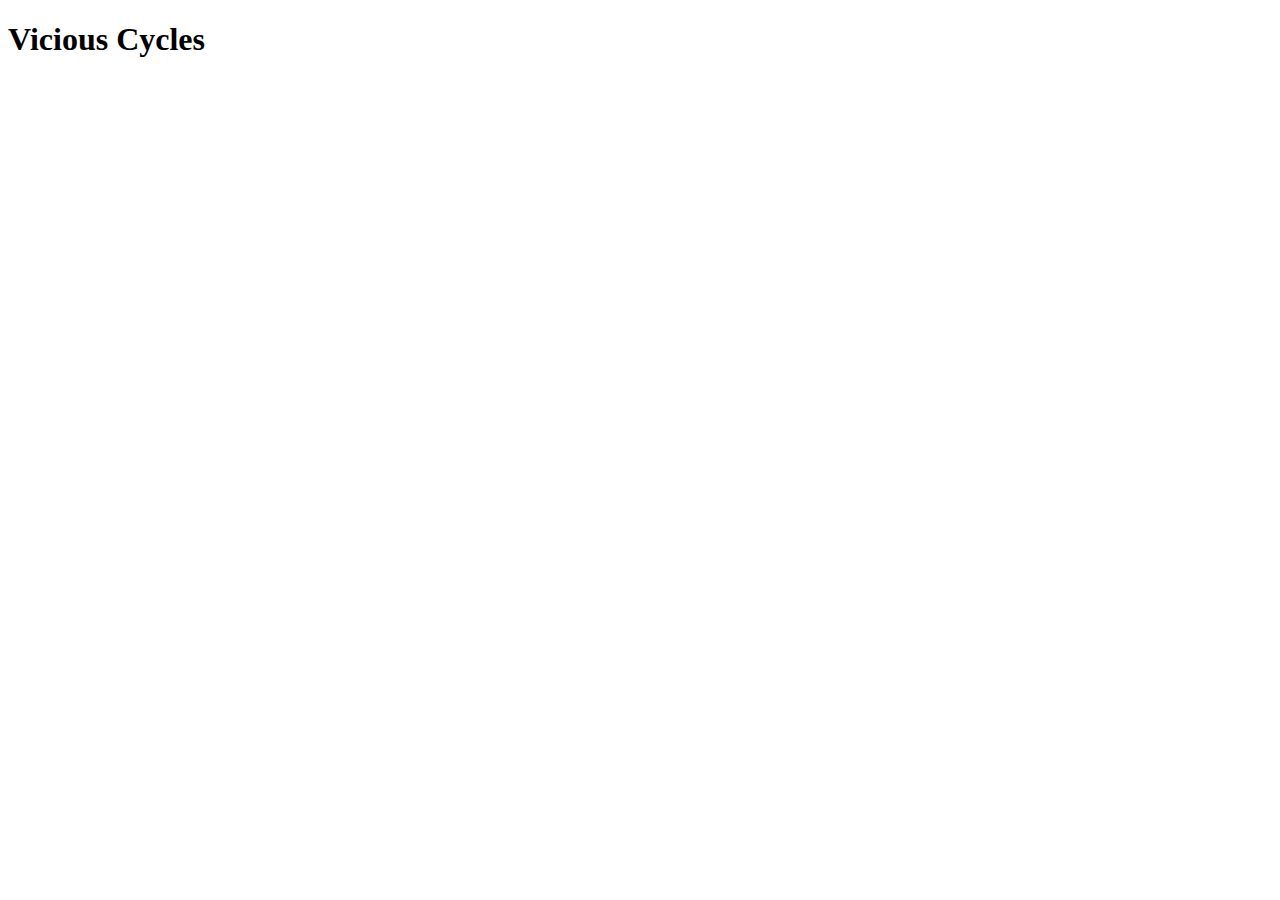
==== index.html @ 9bb488b7 "Add files via upload" ====
<!DOCTYPE html>
<!-- John Kulowiec WEB.140.0001 Vicious Cycles project-->
<html lang=en>
<!-- Title element-->
<head>
    <meta charset="utf-8">
    <title>Vicious Cycles</title>
</head>

    <body>    
        <header>
            <h1>Vicious Cycles</h1>
        </header>
    </body>

</html>
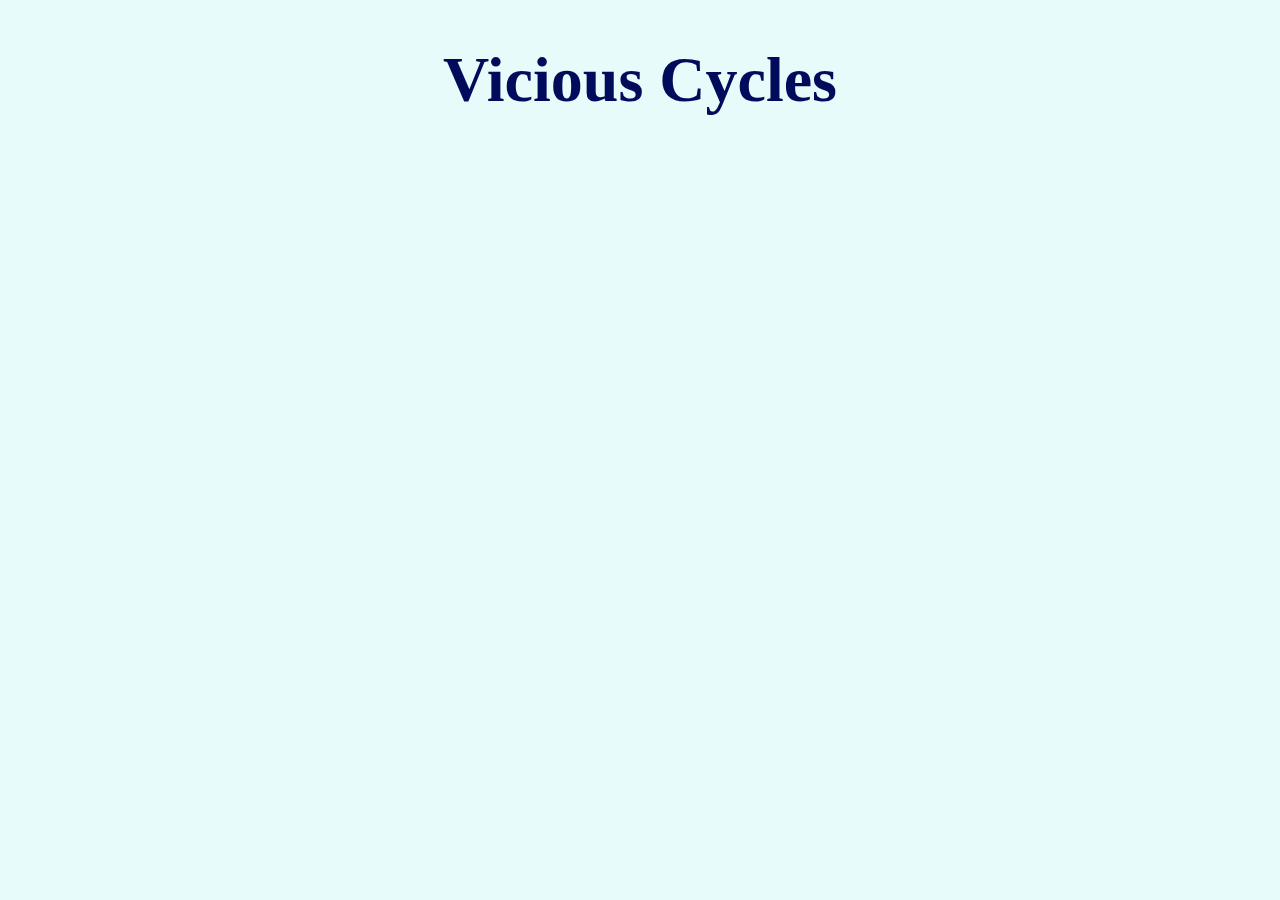
==== commit d44ea617: "Add files via upload" ====
--- a/index.html
+++ b/index.html
@@ -1,16 +1,17 @@
-<!DOCTYPE html>
-<!-- John Kulowiec WEB.140.0001 Vicious Cycles project-->
-<html lang=en>
-<!-- Title element-->
-<head>
-    <meta charset="utf-8">
-    <title>Vicious Cycles</title>
-</head>
-
-    <body>    
-        <header>
-            <h1>Vicious Cycles</h1>
-        </header>
-    </body>
-
+<!DOCTYPE html>
+<!-- John Kulowiec WEB.140.0001 Vicious Cycles project-->
+<html lang=en>
+<!-- Title element-->
+<head>
+    <link rel="stylesheet" type="text/css" href="styles.css" />
+    <meta charset="utf-8">
+    <title>Vicious Cycles</title>
+</head>
+
+    <body>    
+        <header>
+            <h1>Vicious Cycles</h1>
+        </header>
+    </body>
+
 </html>--- a/styles.css
+++ b/styles.css
@@ -0,0 +1,14 @@
+/* Style sheet for Vicious Cycles website project */
+/* John Kulowiec WEB.140.0001 6/25/20 */
+
+body {
+    background-color: #E7FBFB;
+    }
+
+
+h1 {
+    font-size: 4em;
+    text-align: center;
+    color: #010B5B;
+    
+}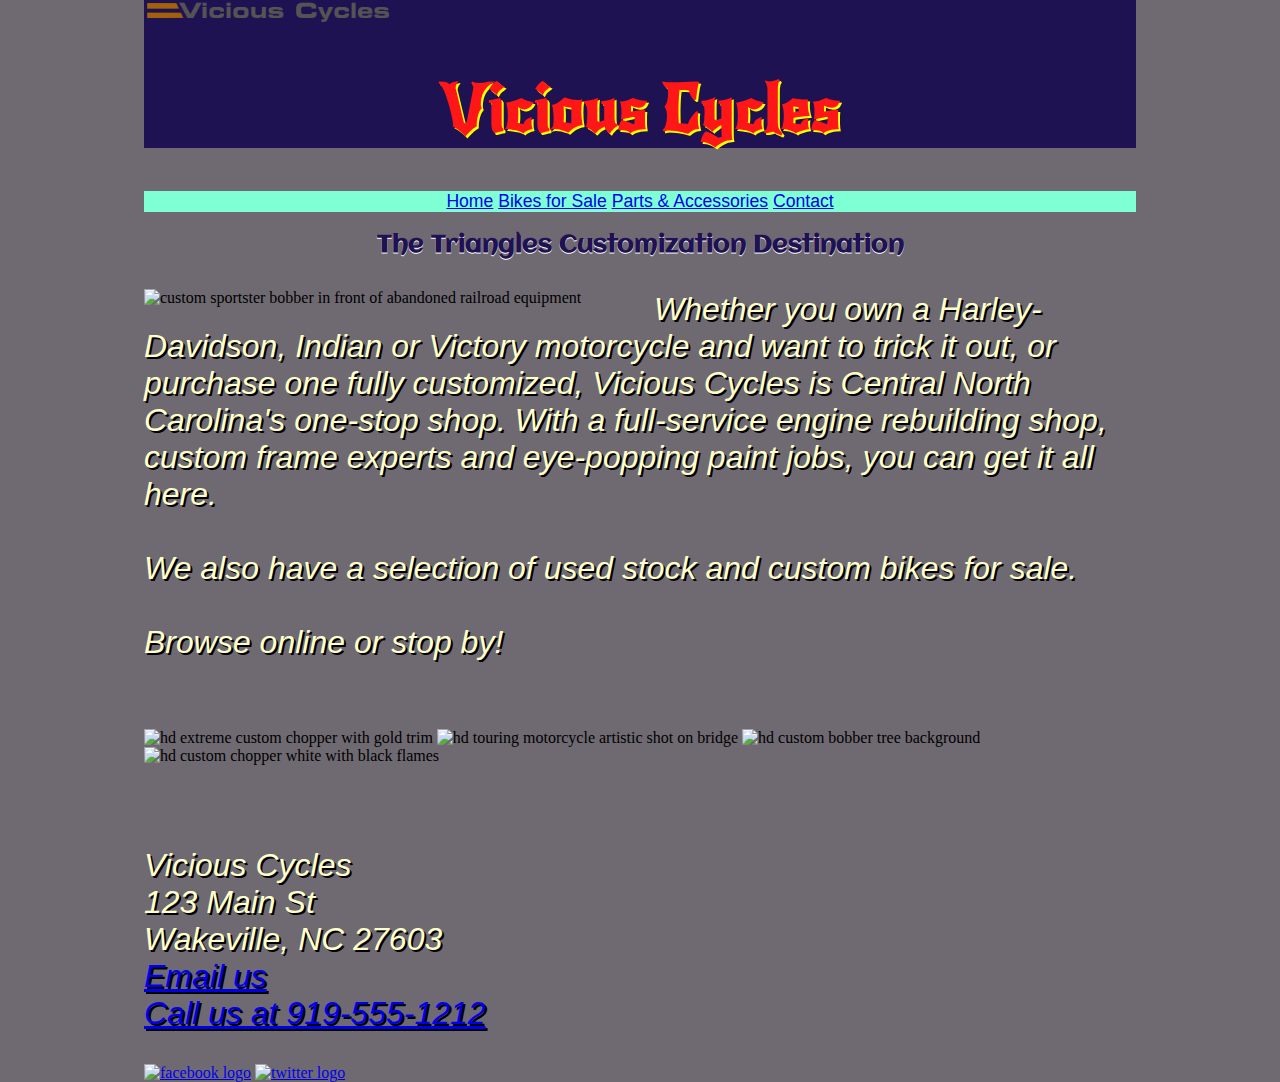
==== commit a3aff1da: "7/5/20 Update" ====
--- a/index.html
+++ b/index.html
@@ -1,17 +1,51 @@
 <!DOCTYPE html>
 <!-- John Kulowiec WEB.140.0001 Vicious Cycles project-->
+<!-- Home page -->
 <html lang=en>
 <!-- Title element-->
 <head>
-    <link rel="stylesheet" type="text/css" href="styles.css" />
+    <link href="https://fonts.googleapis.com/css2?family=New+Rocker&display=swap" rel="stylesheet">
+    <link href="https://fonts.googleapis.com/css2?family=Aclonica&display=swap" rel="stylesheet"> 
+    <link rel="stylesheet" type="text/css" href="styles.css"/>
     <meta charset="utf-8">
-    <title>Vicious Cycles</title>
+    <meta name="viewport" content="width=device-width, initial-scale=1.0">
+    <title>Vicious Cycles- Home</title>
 </head>
+    <body> 
+        <div class="container">   
+            <header>
+                <a href="index.html"><img src="Vicious-Cycle-Logo.jpg" alt="Vicious Cycles logo" width="250"></a>
+                <h1>Vicious Cycles</h1>
+            </header>
+        </div>
+        <nav>
+            <a href="index.html">Home</a>
+            <a href="forsale.html">Bikes for Sale</a>
+            <a href="parts.html">Parts & Accessories</a>
+            <a href="contact.html">Contact</a>
+        </nav>
 
-    <body>    
-        <header>
-            <h1>Vicious Cycles</h1>
-        </header>
+        <section>
+            <h2 class="homeh2">The Triangles Customization Destination</h2>        
+            <a><img class="sporty" src="images/custom_sportster_web.jpg" alt="custom sportster bobber in front of abandoned railroad equipment" width="500"></a>
+            <p>            
+            Whether you own a Harley-Davidson, Indian or Victory motorcycle and want to trick it out, or purchase one fully customized, Vicious Cycles is Central North Carolina's one-stop shop. With a full-service engine rebuilding shop, custom frame experts and eye-popping paint jobs, you can get it all here.<br><br>We also have a selection of used stock and custom bikes for sale.<br><br>Browse online or stop by!
+            </p>
+        </section><br><br>
+
+        <section>
+           <a><img src="images/chopper/chopper02.jpg" alt="hd extreme custom chopper with gold trim" width="300"></a>
+           <a><img src="images/bagger/bagger01.jpg" alt="hd touring motorcycle artistic shot on bridge" width="350"></a>
+           <a><img src="images/bobber/bobber02.jpg" alt="hd custom bobber tree background" width="350"></a>
+           <a><img src="images/chopper/chopper01.jpg" alt="hd custom chopper white with black flames" width="360"></a> 
+        </section>
+
+        <footer>
+            <p>Vicious Cycles<br>123 Main St<br>Wakeville, NC 27603<br><a href="mailto:viciouscycles@example.com">Email us</a><br><a href="tel:+9195551212">Call us at 919-555-1212</a></p>
+            <a href="https://www.facebook.com" target="_blank"><img src="images/f_logo_RGB-Blue_58.png" alt="facebook logo"  width="50"></a>
+            <a href="https://www.twitter.com" target="_blank"><img src="images/Twitter_Logo_Blue.png" alt="twitter logo"  width="50"></a>
+        </footer>
+        
     </body>
 
 </html>--- a/styles.css
+++ b/styles.css
@@ -1,14 +1,123 @@
 /* Style sheet for Vicious Cycles website project */
 /* John Kulowiec WEB.140.0001 6/25/20 */
 
+/* main body for all pages */
 body {
-    background-color: #E7FBFB;
-    }
+    background-color: #6F6A72;
+    margin: 0 1.5in 0 1.5in;
+}
+
+.container {
+    max-width: 100%;
+    background-color:#1F1253;
+}
 
 
 h1 {
+    font-family: 'New Rocker', cursive;
     font-size: 4em;
     text-align: center;
-    color: #010B5B;
-    
-}+    color: #FF1717;
+    text-shadow: 1.5px 1.5px yellow;    
+}
+
+.homeh2, .saleh2, .partsh2 {
+    font-family: 'Aclonica', sans-serif;
+    text-align: center;
+    color: #1F1253;
+    text-shadow: .5px .5px white;
+}
+
+h2 {
+    font-family: Arial, Helvetica, sans-serif;
+    font-weight: bold;
+}
+
+nav {
+    font-family: Arial, Helvetica, sans-serif;
+    font-size: 1.1em;
+    text-align: center;
+    background-color: aquamarine;
+}
+
+.sporty {
+    float: left;
+    padding: 10px 10px 20px 0px;
+}
+
+.orderForm {
+  padding: 25px 0 25px 25px;
+  font-family: 'Franklin Gothic Medium', 'Arial Narrow', Arial, sans-serif;
+  font-size: 1em;
+  font-style: normal;
+  color: #1F1253;
+  text-shadow: none;
+}
+
+p, label {
+    font-family: Arial, Helvetica, sans-serif;
+    font-size: 2em;
+    font-style: italic;
+    color: #ffffcc;
+    text-shadow: 2px 2px black;
+}
+
+.dealer1 {
+  padding: 10px 40px 10px 10px;
+}
+
+.dealer2 {
+  padding: 0 20px 0 20px;
+}
+
+input[type=text], input[type=email] {
+    background-color: aquamarine;
+}
+
+input[type=submit], input[type=file] {
+    background-color: darkkhaki;
+}
+
+footer {
+    padding-top: 50px;
+}
+
+/* Arrange images on Bikes for Sale page */
+.row {
+    display: flex;
+    flex-wrap: wrap;
+    padding: 0 4px;
+  }
+  
+  /* Arrange to two columns */
+  .column {
+    flex: 50%;
+    max-width: 40%;
+    padding: 0 4px;
+  }
+  
+  .column img {
+    margin-top: 8px;
+    vertical-align: middle;
+    width: 100%;
+  }
+  
+  /* RWD - single column */
+  @media screen and (max-width: 600px) {
+    .column {
+      flex: 100%;
+      max-width: 100%;
+    }
+  }
+
+  figcaption {
+    font-family: Arial, Helvetica, sans-serif;
+    background-color: black;
+    color: white;
+    font-style: italic;
+    padding: 2px;
+    text-align: center;
+
+  }
+
+  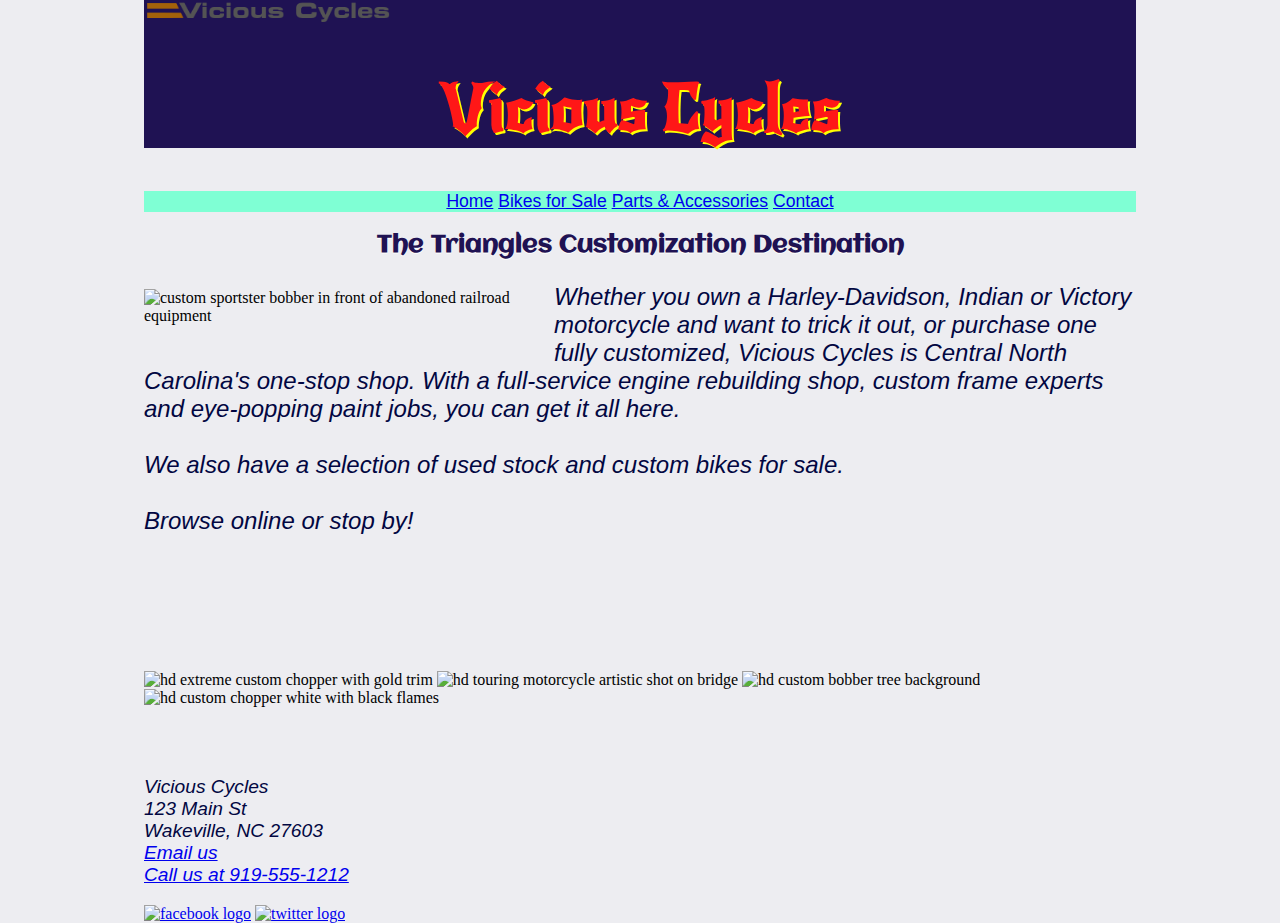
==== commit f1753949: "Vicious Cycles school project 7/8/20" ====
--- a/index.html
+++ b/index.html
@@ -27,18 +27,20 @@
 
         <section>
             <h2 class="homeh2">The Triangles Customization Destination</h2>        
-            <a><img class="sporty" src="images/custom_sportster_web.jpg" alt="custom sportster bobber in front of abandoned railroad equipment" width="500"></a>
-            <p>            
+            <a><img class="sporty" src="images/custom_sportster_web.jpg" alt="custom sportster bobber in front of abandoned railroad equipment" width="400"></a>
+            <p class="opening">            
             Whether you own a Harley-Davidson, Indian or Victory motorcycle and want to trick it out, or purchase one fully customized, Vicious Cycles is Central North Carolina's one-stop shop. With a full-service engine rebuilding shop, custom frame experts and eye-popping paint jobs, you can get it all here.<br><br>We also have a selection of used stock and custom bikes for sale.<br><br>Browse online or stop by!
             </p>
         </section><br><br>
 
-        <section>
-           <a><img src="images/chopper/chopper02.jpg" alt="hd extreme custom chopper with gold trim" width="300"></a>
-           <a><img src="images/bagger/bagger01.jpg" alt="hd touring motorcycle artistic shot on bridge" width="350"></a>
-           <a><img src="images/bobber/bobber02.jpg" alt="hd custom bobber tree background" width="350"></a>
-           <a><img src="images/chopper/chopper01.jpg" alt="hd custom chopper white with black flames" width="360"></a> 
-        </section>
+        <div class="gallery">
+            <section>
+                <a><img src="images/chopper/chopper02.jpg" alt="hd extreme custom chopper with gold trim" width="300"></a>
+                <a><img src="images/bagger/bagger01.jpg" alt="hd touring motorcycle artistic shot on bridge" width="350"></a>
+                <a><img src="images/bobber/bobber02.jpg" alt="hd custom bobber tree background" width="350"></a>
+                <a><img src="images/chopper/chopper01.jpg" alt="hd custom chopper white with black flames" width="360"></a> 
+            </section>
+        </div>
 
         <footer>
             <p>Vicious Cycles<br>123 Main St<br>Wakeville, NC 27603<br><a href="mailto:viciouscycles@example.com">Email us</a><br><a href="tel:+9195551212">Call us at 919-555-1212</a></p>
--- a/styles.css
+++ b/styles.css
@@ -1,17 +1,17 @@
 /* Style sheet for Vicious Cycles website project */
-/* John Kulowiec WEB.140.0001 6/25/20 */
+/* John Kulowiec WEB.140.0001 6/25/20 - update 7/8/20 */
 
 /* main body for all pages */
 body {
-    background-color: #6F6A72;
+    background-color: #ededf1;
     margin: 0 1.5in 0 1.5in;
 }
 
+/* Style for hero banner all pages */
 .container {
     max-width: 100%;
     background-color:#1F1253;
 }
-
 
 h1 {
     font-family: 'New Rocker', cursive;
@@ -21,7 +21,8 @@
     text-shadow: 1.5px 1.5px yellow;    
 }
 
-.homeh2, .saleh2, .partsh2 {
+/* h2 top of page all pages */
+.homeh2, .saleh2, .partsh2, .contacth2 {
     font-family: 'Aclonica', sans-serif;
     text-align: center;
     color: #1F1253;
@@ -33,6 +34,7 @@
     font-weight: bold;
 }
 
+/* navigation all pages */
 nav {
     font-family: Arial, Helvetica, sans-serif;
     font-size: 1.1em;
@@ -40,44 +42,26 @@
     background-color: aquamarine;
 }
 
+/* Top image on index.html */
 .sporty {
     float: left;
     padding: 10px 10px 20px 0px;
 }
 
-.orderForm {
-  padding: 25px 0 25px 25px;
-  font-family: 'Franklin Gothic Medium', 'Arial Narrow', Arial, sans-serif;
-  font-size: 1em;
-  font-style: normal;
-  color: #1F1253;
-  text-shadow: none;
+.opening {
+    font-family: Arial, Helvetica, sans-serif;
+    font-size: 1.5em;
+    font-style: italic;
+    color: #020742;
+    margin-bottom: 100px;
 }
 
-p, label {
-    font-family: Arial, Helvetica, sans-serif;
-    font-size: 2em;
-    font-style: italic;
-    color: #ffffcc;
-    text-shadow: 2px 2px black;
+.gallery {
+  display: inline;
+  margin-top: 100px;
 }
 
-.dealer1 {
-  padding: 10px 40px 10px 10px;
-}
-
-.dealer2 {
-  padding: 0 20px 0 20px;
-}
-
-input[type=text], input[type=email] {
-    background-color: aquamarine;
-}
-
-input[type=submit], input[type=file] {
-    background-color: darkkhaki;
-}
-
+/* Footer all pages */
 footer {
     padding-top: 50px;
 }
@@ -120,4 +104,47 @@
 
   }
 
+  /* Style for parts.html */
+  .dealer1 {
+    padding-top: 50px;
+  }
+  
+  .dealer2 {
+    padding: 0 20px 0 20px;
+  }
+  
+  input[type=text], input[type=email] {
+      background-color: white;
+  }
+  
+  input[type=submit], input[type=file] {
+      background-color: darkkhaki;
+  }
+
+  .orderForm {
+    padding: 25px 0 25px 25px;
+    font-family: 'Franklin Gothic Medium', 'Arial Narrow', Arial, sans-serif;
+    font-size: 1em;
+    font-style: normal;
+    color: #1F1253;
+    text-shadow: none;
+  }
+
+  .orderForm1 {
+    padding: 25px 0 25px 25px;
+    font-family: 'Franklin Gothic Medium', 'Arial Narrow', Arial, sans-serif;
+    font-size: 1em;
+    font-style: normal;
+    color: #1F1253;
+    text-shadow: none;
+    display: inline;
+  }
+
+  p, label {
+    font-family: Arial, Helvetica, sans-serif;
+    font-size: 1.2em;
+    font-style: italic;
+    color: #020742;
+    }
+
   